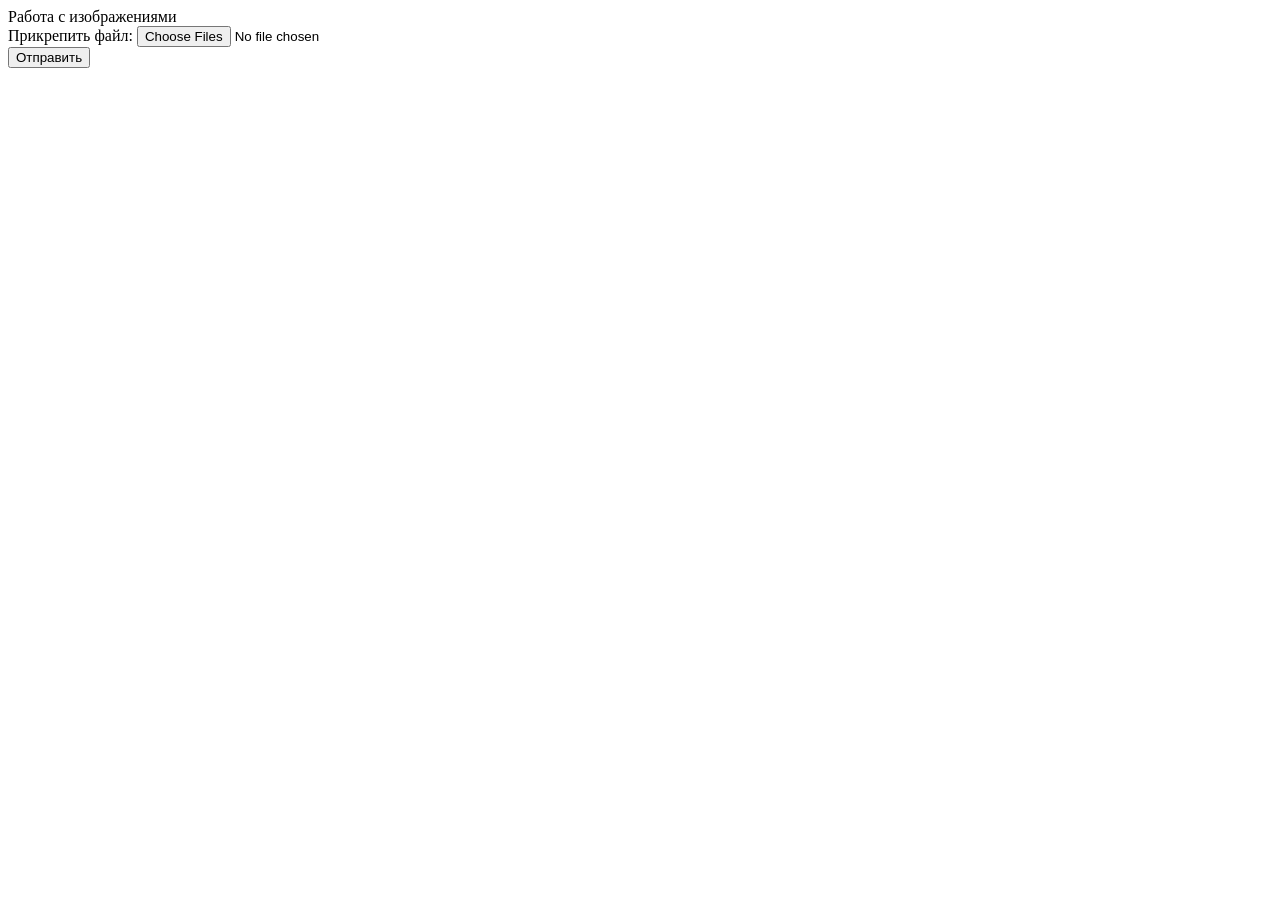
==== index.html @ 199666c2 "Загрузка файлов с устройства, масшатибирование изображений" ====
<!DOCTYPE html>
<html>
<head>
  <meta charset="utf-8">
  <head>Работа с изображениями</head>
</head>
<body>
  <form method="post" enctype="multipart/form-data" name"form1" action="index.html">
    <label> Прикрепить файл: 
     <input type="file" id="file1" name="files[]" multiple>
    </label>
    <br>
    <input type="submit" value="Отправить">
  </form>
  <script src="js/script.js"></script>
</body>
</html>
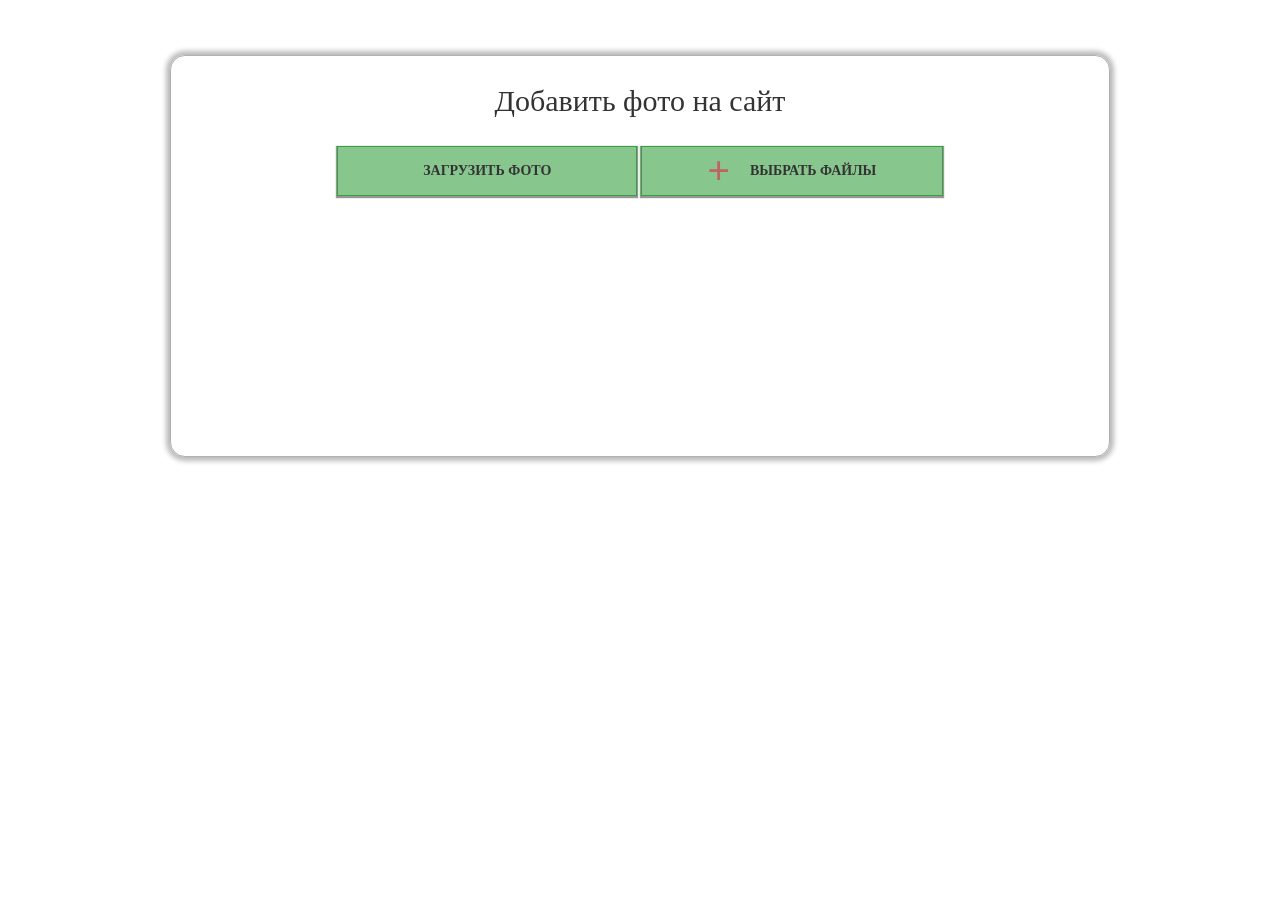
==== commit 6e8e84d1: "Промежуточный коммит" ====
--- a/index.html
+++ b/index.html
@@ -1,17 +1,31 @@
 <!DOCTYPE html>
 <html>
 <head>
-  <meta charset="utf-8">
-  <head>Работа с изображениями</head>
+	<meta charset="utf-8">
+	<title>Загрузка фото на сервер</title>
+	<link href="css/styles.css" rel="stylesheet">
 </head>
 <body>
-  <form method="post" enctype="multipart/form-data" name"form1" action="index.html">
-    <label> Прикрепить файл: 
-     <input type="file" id="file1" name="files[]" multiple>
-    </label>
-    <br>
-    <input type="submit" value="Отправить">
-  </form>
-  <script src="js/script.js"></script>
+	<main class="upload-photo">
+		<div class="upload-photo__layout clearfix">			
+			<div class="upload-photo__form">
+				<h1 class="upload-photo__header">Добавить фото на сайт</h1>
+				<form action="index.html" name="frmForm1" method="post" id="frmUpload" enctype="application/x-www-urlencoded">		
+				  <input  type="hidden" name="MAX_FILE_SIZE" value="50000000"  />		
+					<input class="btn"  type="submit" id="sbmUpload" name="sbmUpload" value="Загрузить фото">					
+					<label for="files1" class="upload-photo__file-label">Выбрать файлы</label>
+					<input class="btn btn--upload" type="file" name="file[]" id="files1" multiple>
+					<h3 class="upload-photo__count"></h3>
+					<div class="upload-photo__preview">
+					</div>
+			    <div id="image"></div>					
+				</form>	
+			</div>
+
+		</div>
+	</main>
+	
+	<script src="js/script.js">
+	</script>	
 </body>
 </html>
--- a/css/styles.css
+++ b/css/styles.css
@@ -0,0 +1,158 @@
+ 	body{
+		
+		font: normal 14px/ 18px "Trebuchet MS";
+		color: #333333;
+		
+	}
+
+	.upload-photo{
+		
+		width: 960px;	
+		margin: 0 auto;
+		
+	}
+		
+	.upload-photo__layout{
+		
+		padding: 5px 10px;
+		margin: 50px auto;
+				
+	}
+		
+	.clearfix:after{
+		
+		display: table;
+		clear:both;
+		content:'';
+		
+	}
+		
+	.upload-photo__form{
+		
+		min-height: 400px;
+		
+		border: 1px solid rgba(100,100,100,0.5);
+		border-radius: 15px;
+		
+		box-shadow: 0 0 5px 4px #bbbbbb;
+		text-align: center;
+		
+	}			
+		
+	.upload-photo__header{
+		
+		text-align: center;
+		font: normal 30px/30px 'Trebuchet MS';
+		margin: 30px 0;
+		
+	}
+		
+	.btn
+	{
+	
+		display: inline-block;
+		vertical-align: top;
+		margin-right: 30px;	
+		margin: 0 auto;
+		margin-bottom: 30px;
+				
+		height: 50px;
+						
+		cursor: pointer;
+		border: 1px solid rgba(56, 160, 65, 1);
+		box-shadow: 0 1px 1px 1px rgb(150,150,150);
+		background-color: rgba(56, 160, 65, 0.6);	
+		
+		text-transform: uppercase;
+		
+		font: 600 14px/ 18px "Trebuchet MS";
+		color: #333333;
+		width: 300px;
+
+	}
+
+	.btn:hover{
+		
+		border: 1px solid rgba(27, 190, 26, 1);
+		box-shadow: 0 1px 1px 1px rgb(100,100,100);
+		background-color: rgba(27, 190, 26, 0.6);		
+		
+	}
+
+	.btn--upload{
+		
+		display: none;
+		background-color: #fff;
+		
+	}
+		
+	.upload-photo__preview{
+		
+		text-align: center;
+		
+		
+	}
+		
+	.upload-photo__preview>div{
+		
+		display: inline-block;
+		vertical-align: top;				
+		box-shadow: 0 0 2px 2px gray;
+		margin: 10px;
+		width: 150px;
+		
+	}
+
+	.upload-photo img{
+		
+		width: 150px; 
+		
+	}
+	
+		
+	.upload-photo__preview img:last-of-type{
+		
+		margin-right:0;
+		
+	}
+
+	.upload-photo__file-label{
+		display: inline-block;
+		vertical-align: top;
+		padding: 4px 0;
+		font: 600 14px/ 40px "Trebuchet MS";
+		color: #333333;		
+		cursor: pointer;
+		text-transform: uppercase;
+		width: 300px;
+		border: 1px solid rgba(56, 160, 65, 1);
+		box-shadow: 0 1px 1px 1px rgb(150,150,150);
+		background-color: rgba(56, 160, 65, 0.6);		
+		
+	}
+
+	.upload-photo__file-label:hover{
+		
+		border: 1px solid rgba(27, 190, 26, 1);
+		box-shadow: 0 1px 1px 1px rgb(100,100,100);
+		background-color: rgba(27, 190, 26, 0.6);		
+		
+	}
+
+	.upload-photo__file-label:before{
+	
+		display: inline-block;
+		vertical-align: top;
+		content: "+";
+		font: 600 40px / 1em "Trebuchet MS";
+		padding-right: 20px;
+		color: rgba(190, 100, 100, 1);		
+		
+	}
+
+	.upload-photo span{
+		
+		display: inline-block;
+		vertical-align: top;
+		
+	}
